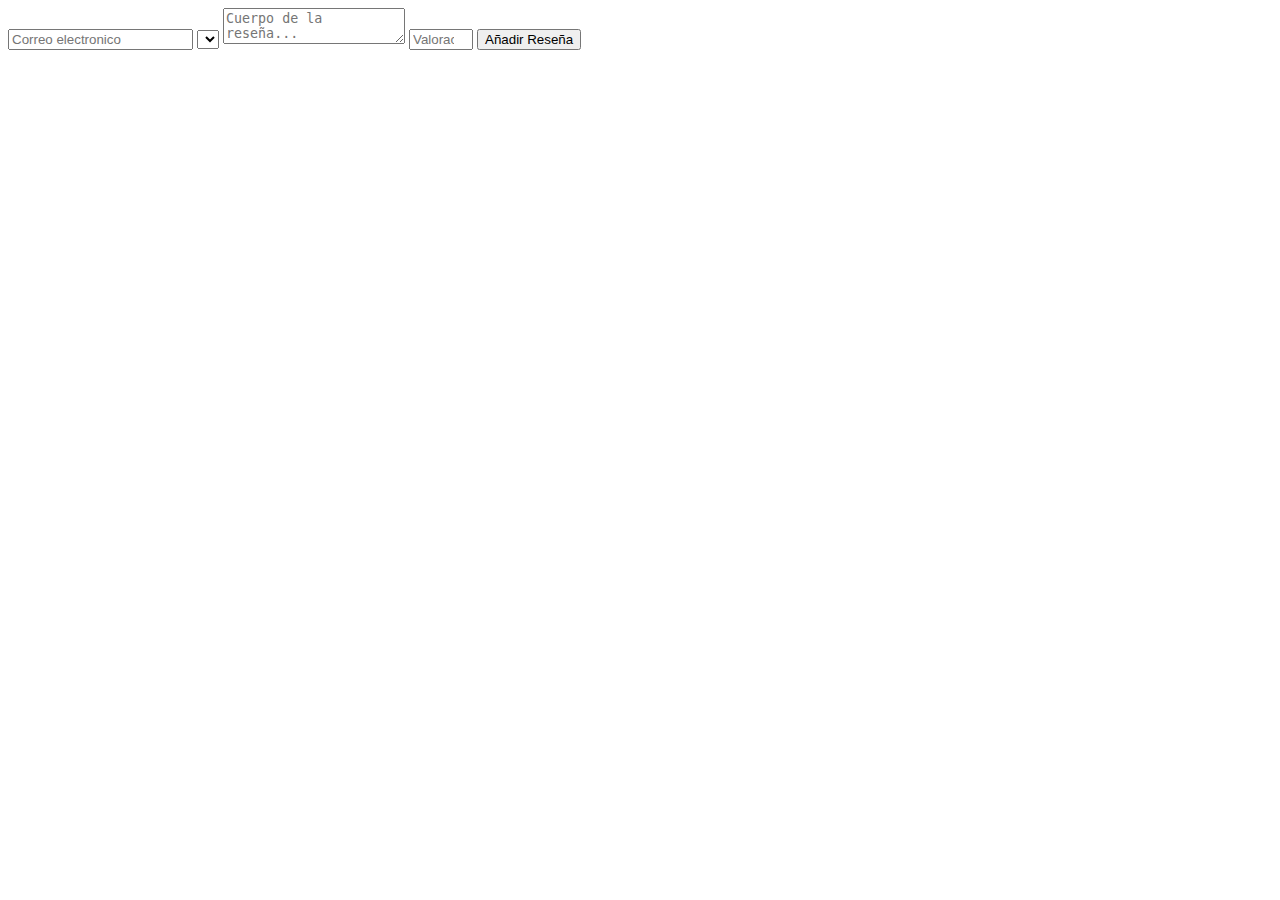
==== src/main/resources/templates/addreview.html @ 55884c05 "Access to API" ====
<!doctype html>
<html lang="en" xmlns:th="http://www.thymeleaf.org">
<head>
  <meta charset="utf-8">
  <meta name="viewport" content="width=device-width, initial-scale=1">
  <title>ReviewAll</title>
  <link href="https://cdn.jsdelivr.net/npm/bootstrap@5.2.2/dist/css/bootstrap.min.css" rel="stylesheet" integrity="sha384-Zenh87qX5JnK2Jl0vWa8Ck2rdkQ2Bzep5IDxbcnCeuOxjzrPF/et3URy9Bv1WTRi" crossorigin="anonymous">
</head>
<body>
<form th:action="@{/createReview}" th:object="${review}" method="post">
  <input type="text" th:field="*{title}" placeholder="Correo electronico" required/>
  <select th:field="*{category}">
    <option th:each="category:${categories}" th:value="${category.getId()}" th:text="${category.getCategory()}"></option>
  </select>
  <textarea th:field="*{body}" placeholder="Cuerpo de la reseña..."></textarea>
  <input type="number" th:field="*{valoration}" min="0" max="5" step="0.5" placeholder="Valoración" required/>

  <input type="submit" value="Añadir Reseña">
</form>
<span th:if="${respuesta}" th:text="${respuesta.getTitle()}"></span>
<script src="https://cdn.jsdelivr.net/npm/bootstrap@5.2.2/dist/js/bootstrap.bundle.min.js" integrity="sha384-OERcA2EqjJCMA+/3y+gxIOqMEjwtxJY7qPCqsdltbNJuaOe923+mo//f6V8Qbsw3" crossorigin="anonymous"></script>
</body>
</html>
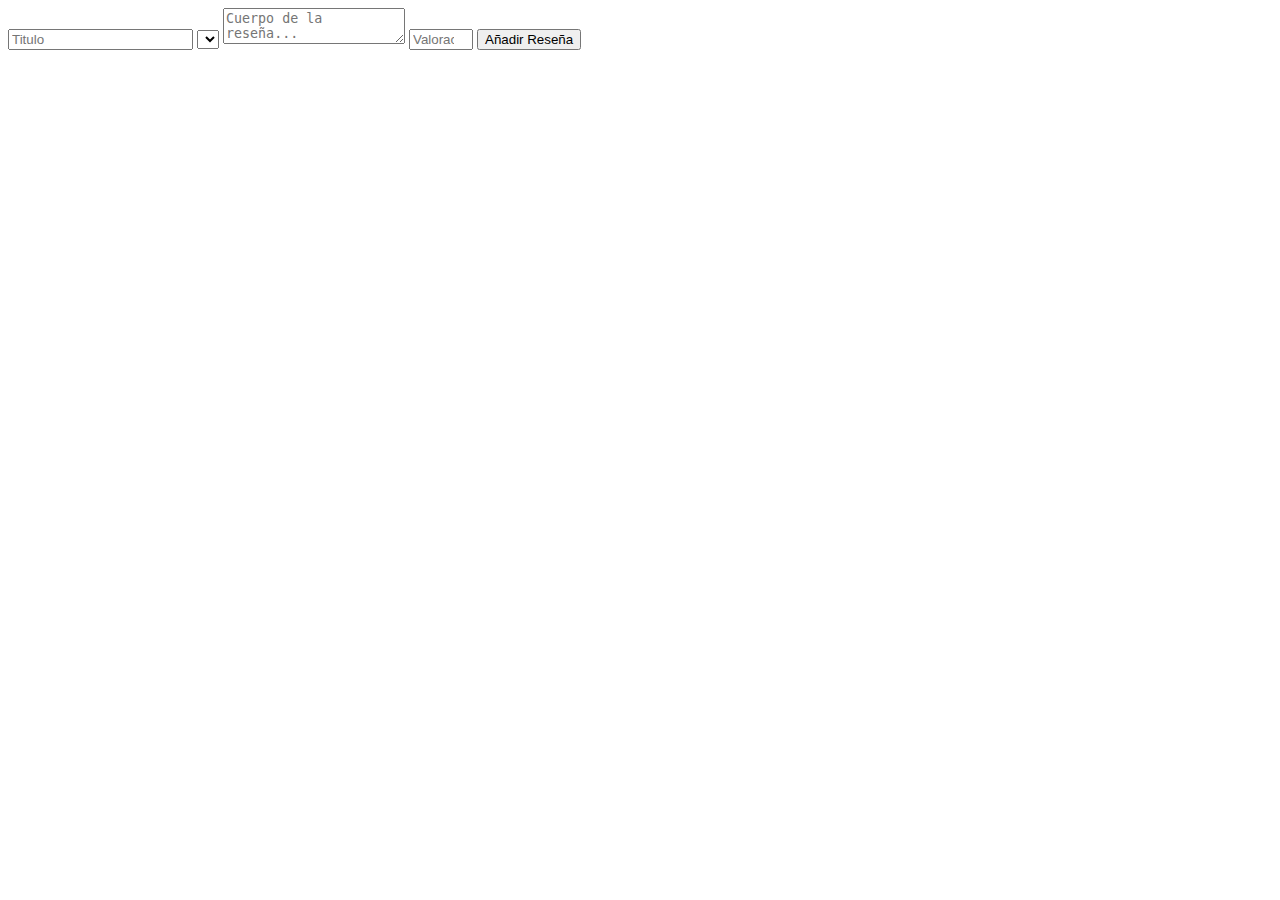
==== commit 4dcb3cc6: "Access to API" ====
--- a/src/main/resources/templates/addreview.html
+++ b/src/main/resources/templates/addreview.html
@@ -8,16 +8,25 @@
 </head>
 <body>
 <form th:action="@{/createReview}" th:object="${review}" method="post">
-  <input type="text" th:field="*{title}" placeholder="Correo electronico" required/>
+  <input type="text" th:field="*{title}" placeholder="Titulo" required/>
   <select th:field="*{category}">
     <option th:each="category:${categories}" th:value="${category.getId()}" th:text="${category.getCategory()}"></option>
   </select>
-  <textarea th:field="*{body}" placeholder="Cuerpo de la reseña..."></textarea>
+  <textarea th:field="*{body}" placeholder="Cuerpo de la reseña..." required></textarea>
   <input type="number" th:field="*{valoration}" min="0" max="5" step="0.5" placeholder="Valoración" required/>
 
   <input type="submit" value="Añadir Reseña">
 </form>
-<span th:if="${respuesta}" th:text="${respuesta.getTitle()}"></span>
+<span th:if="${respuesta}" th:text="${respuesta}"></span>
+<!--<input type="text" id="title" placeholder="Correo electronico" required/>
+<select id="category">
+  <option th:each="category:${categories}" th:value="${category.getId()}" th:text="${category.getCategory()}"></option>
+</select>
+<textarea id="body" placeholder="Cuerpo de la reseña..."></textarea>
+<input type="number" id="valoration" min="0" max="5" step="0.5" placeholder="Valoración" required/>
+
+<button onclick="addReview()">Añadir Reseña</button>
+<script th:src="@{/js/addReview.js}"></script>-->
 <script src="https://cdn.jsdelivr.net/npm/bootstrap@5.2.2/dist/js/bootstrap.bundle.min.js" integrity="sha384-OERcA2EqjJCMA+/3y+gxIOqMEjwtxJY7qPCqsdltbNJuaOe923+mo//f6V8Qbsw3" crossorigin="anonymous"></script>
 </body>
 </html>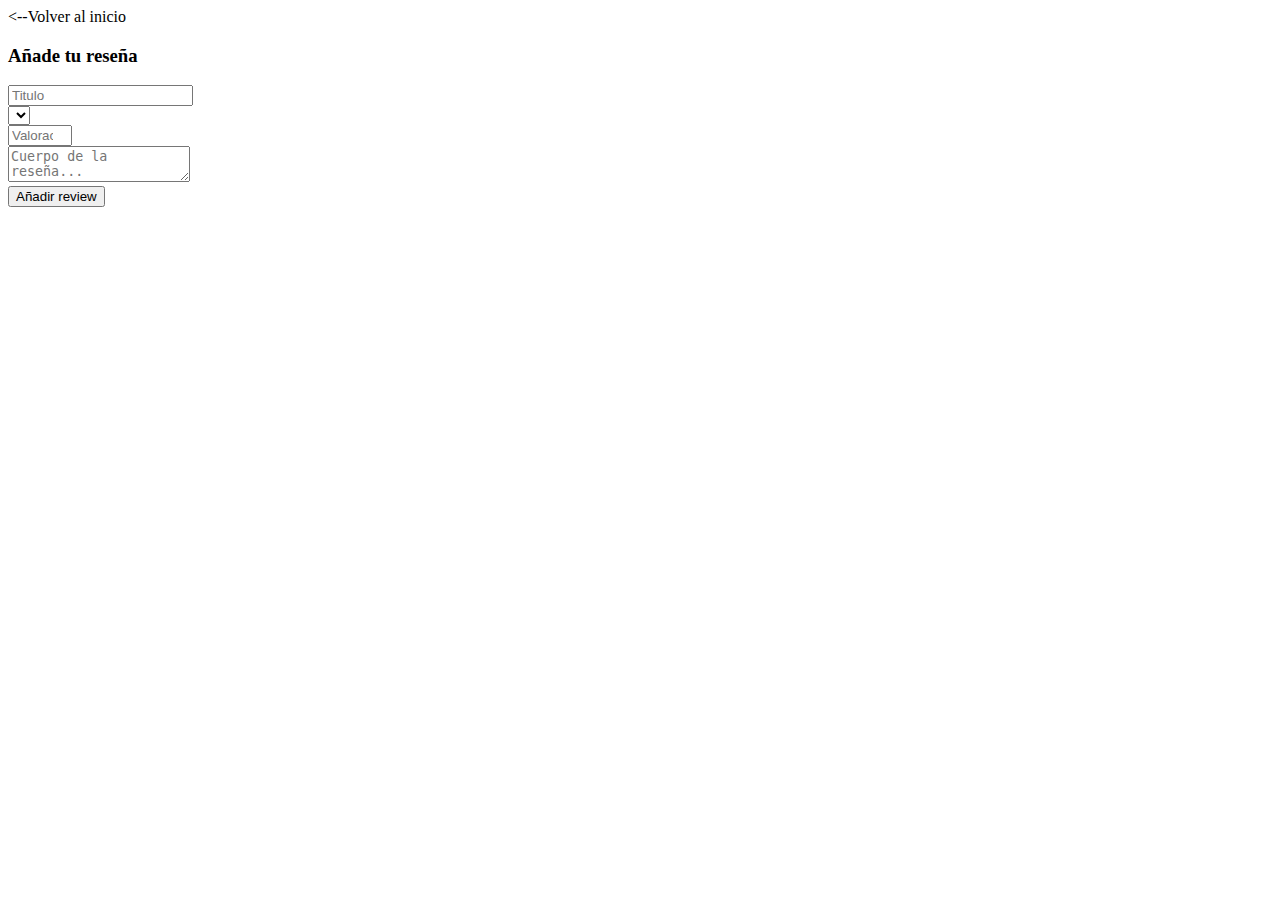
==== commit 30136c57: "to finish properly" ====
--- a/src/main/resources/templates/addreview.html
+++ b/src/main/resources/templates/addreview.html
@@ -5,19 +5,50 @@
   <meta name="viewport" content="width=device-width, initial-scale=1">
   <title>ReviewAll</title>
   <link href="https://cdn.jsdelivr.net/npm/bootstrap@5.2.2/dist/css/bootstrap.min.css" rel="stylesheet" integrity="sha384-Zenh87qX5JnK2Jl0vWa8Ck2rdkQ2Bzep5IDxbcnCeuOxjzrPF/et3URy9Bv1WTRi" crossorigin="anonymous">
+  <link rel="stylesheet" th:href="@{css/forms.css}">
 </head>
 <body>
-<form th:action="@{/createReview}" th:object="${review}" method="post">
+<!--<form th:action="@{/createReview}" th:object="${review}" method="post">
   <input type="text" th:field="*{title}" placeholder="Titulo" required/>
-  <select th:field="*{category}">
+  <select th:field="*{idcategory}">
     <option th:each="category:${categories}" th:value="${category.getId()}" th:text="${category.getCategory()}"></option>
   </select>
   <textarea th:field="*{body}" placeholder="Cuerpo de la reseña..." required></textarea>
   <input type="number" th:field="*{valoration}" min="0" max="5" step="0.5" placeholder="Valoración" required/>
 
   <input type="submit" value="Añadir Reseña">
-</form>
+</form>-->
+<a th:href="@{/home}"><--Volver al inicio</a>
+<div class="global-container">
+  <div class="card login-form">
+    <div class="card-body">
+      <h3 class="card-title text-center">Añade tu reseña</h3>
+      <div class="card-text">
+        <div class="alert alert-danger alert-dismissible fade show" role="alert" th:if="${respuesta}" th:text="${respuesta}"></div>
+        <form th:action="@{/createReview}" th:object="${review}" method="post">
+          <div class="form-group mt-3">
+            <input type="text" class="form-control form-control-sm" th:field="*{title}" placeholder="Titulo" required>
+          </div>
+          <div class="form-group mt-3">
+            <select class="form-select" th:field="*{idcategory}">
+              <option th:each="category:${categories}" th:value="${category.getId()}" th:text="${category.getCategory()}"></option>
+            </select>
+          </div>
+          <div class="form-group mt-3">
+            <input type="number" class="form-control form-control-sm" th:field="*{valoration}" min="0" max="5" step="0.5" placeholder="Valoración" required>
+          </div>
+          <div class="form-group mt-3">
+            <textarea th:field="*{body}" placeholder="Cuerpo de la reseña..." required></textarea>
+          </div>
+          <button type="submit" class="btn btn-primary btn-lg btn-block">Añadir review</button>
+        </form>
+      </div>
+    </div>
+  </div>
+</div>
+
 <span th:if="${respuesta}" th:text="${respuesta}"></span>
+
 <!--<input type="text" id="title" placeholder="Correo electronico" required/>
 <select id="category">
   <option th:each="category:${categories}" th:value="${category.getId()}" th:text="${category.getCategory()}"></option>
